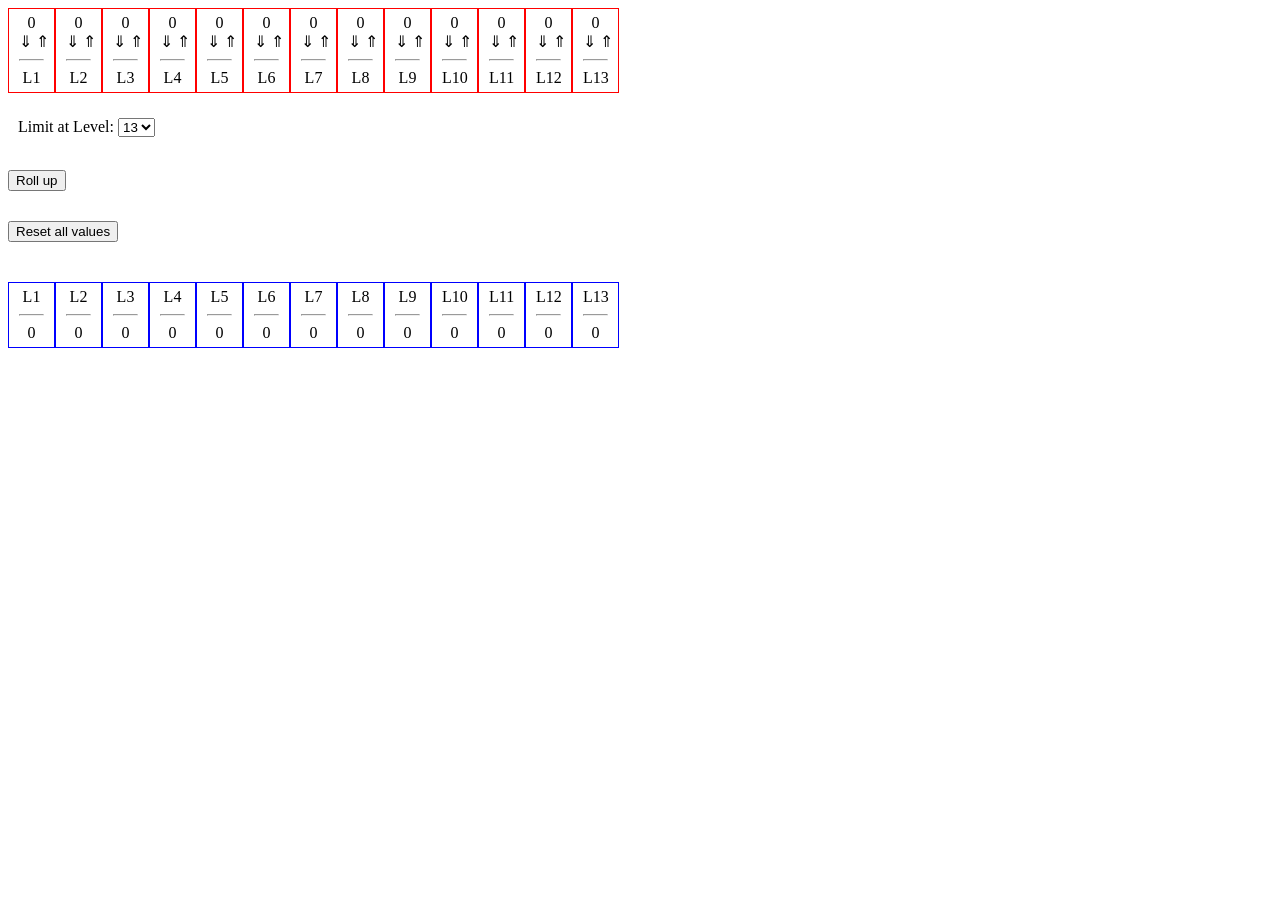
==== index.html @ 21eea5fa "Simple tool to do math based on starting item quantities" ====
<html>
<head>
    <title>MMMath</title>

    <style>
        div#item_container div, div#result_container div { float: left; padding:5px 10px; text-align:center; width:25px; }
        div#item_container div { border: 1px solid #f00; }
        div#result_container div { border: 1px solid #00f; }
        a.up, a.down { cursor:pointer; }
        div#button_container { clear:both; padding:25px 0; }
        button { margin: 15px 0; }
        #limit_container { padding-left:10px; }
    </style>

</head>
<body>

<div id="item_container">
    <div><span>0</span><br /><a class="down">&#8659;</a>&nbsp;<a class="up">&#8657;</a><hr />L1</div>
    <div><span>0</span><br /><a class="down">&#8659;</a>&nbsp;<a class="up">&#8657;</a><hr />L2</div>
    <div><span>0</span><br /><a class="down">&#8659;</a>&nbsp;<a class="up">&#8657;</a><hr />L3</div>
    <div><span>0</span><br /><a class="down">&#8659;</a>&nbsp;<a class="up">&#8657;</a><hr />L4</div>
    <div><span>0</span><br /><a class="down">&#8659;</a>&nbsp;<a class="up">&#8657;</a><hr />L5</div>
    <div><span>0</span><br /><a class="down">&#8659;</a>&nbsp;<a class="up">&#8657;</a><hr />L6</div>
    <div><span>0</span><br /><a class="down">&#8659;</a>&nbsp;<a class="up">&#8657;</a><hr />L7</div>
    <div><span>0</span><br /><a class="down">&#8659;</a>&nbsp;<a class="up">&#8657;</a><hr />L8</div>
    <div><span>0</span><br /><a class="down">&#8659;</a>&nbsp;<a class="up">&#8657;</a><hr />L9</div>
    <div><span>0</span><br /><a class="down">&#8659;</a>&nbsp;<a class="up">&#8657;</a><hr />L10</div>
    <div><span>0</span><br /><a class="down">&#8659;</a>&nbsp;<a class="up">&#8657;</a><hr />L11</div>
    <div><span>0</span><br /><a class="down">&#8659;</a>&nbsp;<a class="up">&#8657;</a><hr />L12</div>
    <div><span>0</span><br /><a class="down">&#8659;</a>&nbsp;<a class="up">&#8657;</a><hr />L13</div>
</div>

<div id="button_container">
    <div id="limit_container">
        Limit at Level: <select id="limit">
        <option value="2">2</option>
        <option value="3">3</option>
        <option value="4">4</option>
        <option value="5">5</option>
        <option value="6">6</option>
        <option value="7">7</option>
        <option value="8">8</option>
        <option value="9">9</option>
        <option value="10">10</option>
        <option value="11">11</option>
        <option value="12">12</option>
        <option value="13" selected="selected">13</option>
    </select>
    </div>

    <br />

    <button id="rollup">Roll up</button>

    <br />

    <button id="reset">Reset all values</button>
</div>

<div id="result_container">
    <div>L1<hr /><span>0</span></div>
    <div>L2<hr /><span>0</span></div>
    <div>L3<hr /><span>0</span></div>
    <div>L4<hr /><span>0</span></div>
    <div>L5<hr /><span>0</span></div>
    <div>L6<hr /><span>0</span></div>
    <div>L7<hr /><span>0</span></div>
    <div>L8<hr /><span>0</span></div>
    <div>L9<hr /><span>0</span></div>
    <div>L10<hr /><span>0</span></div>
    <div>L11<hr /><span>0</span></div>
    <div>L12<hr /><span>0</span></div>
    <div>L13<hr /><span>0</span></div>
</div>

<script>
    function do_reset() {
	    document.querySelectorAll('#item_container div span').forEach( element => {
			element.innerHTML = 0;
	    } );
	    document.querySelectorAll('#result_container div span').forEach( element => {
		    element.innerHTML = 0;
	    } );
	    document.getElementById('limit').value = 13;
    }

    function write_results( arr_values ) {
		let i = 0;
	    document.querySelectorAll('#result_container div span').forEach( element => {
		    if ( 'undefined' !== typeof arr_values[i] ) {
			    element.innerHTML = arr_values[i];
            }
			i++;
	    } );
    }

	function get_max_level() {
		return document.getElementById('limit').value;
    }

    function do_rollup() {
	    let arr_values = get_all_values();
        let max_level = get_max_level();

		let loop_limit = ( max_level < arr_values.length ) ? max_level : arr_values.length;

		for ( let i = 0; i < loop_limit - 1; i++ ) {
			// What's left behind will be our new current value, 0 or 1 only
			let new_val = arr_values[i] % 2;

			// this is how many merged things we can make, and roll up to the next level
			let roll_val = Math.floor( arr_values[i] / 2 );

			// Now set the current value and increment the next value if needed
			arr_values[i] = new_val;
		    if ( i + 1 !== loop_limit ) {
			    arr_values[i+1] = arr_values[i+1] + roll_val;
            }
        }

		write_results( arr_values );

    }

    function get_value( el ) {
	    return parseInt( el.innerHTML );
    }

	function get_all_values() {
		let arr_values = new Array();
		document.querySelectorAll('#item_container div span').forEach( element => {
			arr_values.push( get_value( element ) );
		} );
		return arr_values;
    }

	document.addEventListener( 'DOMContentLoaded', () => {

		// Increment
		document.querySelectorAll('.up').forEach( element => {
			element.addEventListener( 'click', () => {
				let el_span = element.parentElement.firstChild;
				let current_val = get_value( el_span );
				el_span.innerHTML = current_val + 1;
			});
		});

		// Decrement
		document.querySelectorAll('.down').forEach( element => {
			element.addEventListener( 'click', () => {
				let el_span = element.parentElement.firstChild;
				let current_val = get_value( el_span );
				el_span.innerHTML = ( 0 <= current_val - 1) ? current_val - 1 : 0;
			});
		});

		// Roll up when asked
		document.querySelectorAll('#rollup').forEach( element => {
			element.addEventListener( 'click', () => {
				do_rollup();
			});
		});

		// Reset all values
		document.querySelectorAll('#reset').forEach( element => {
			element.addEventListener( 'click', () => {
				do_reset();
			});
		});
    });
</script>

</body>
</html>
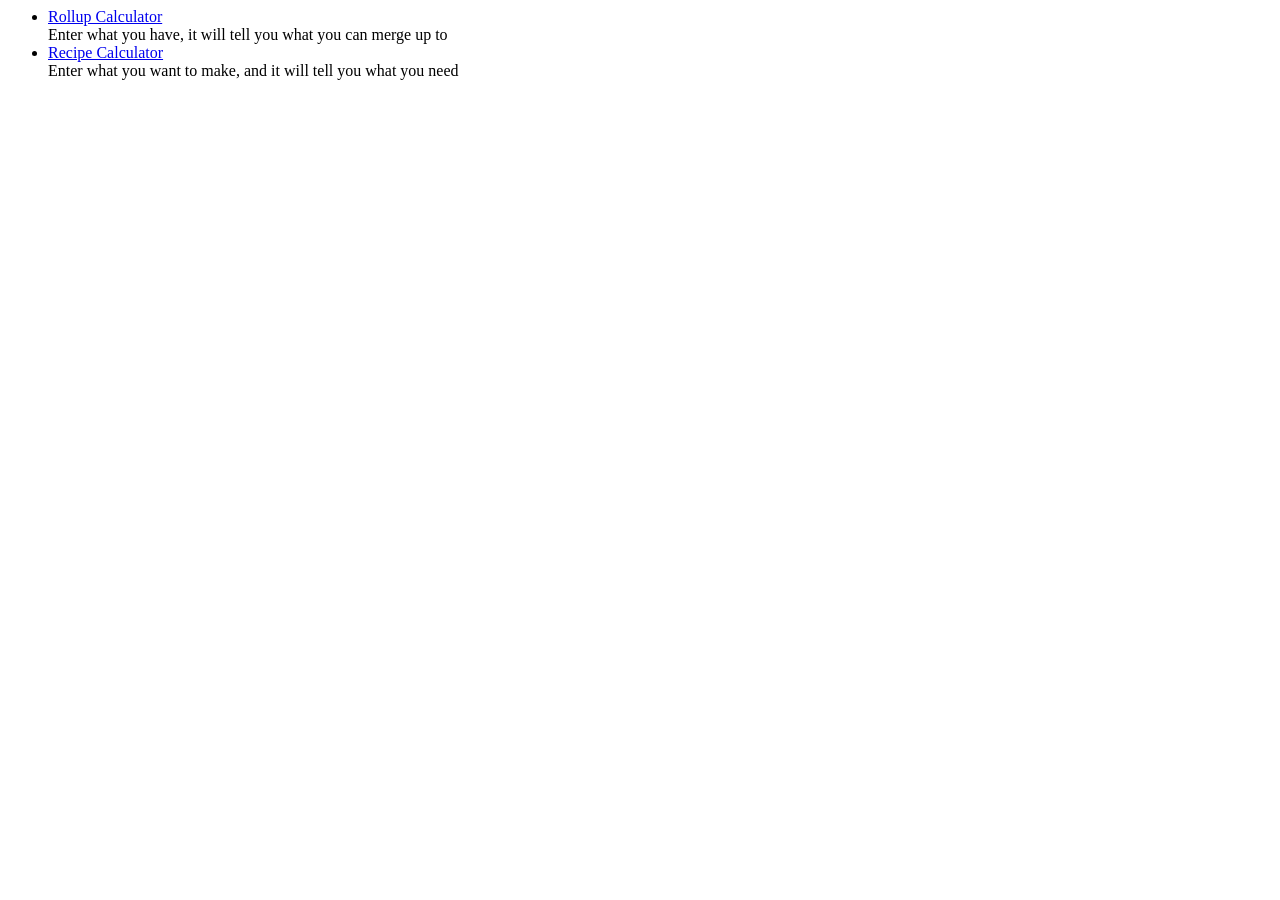
==== commit 20135720: "Refactor utilities to sub-pages; tweak includes; add "recipes" tool" ====
--- a/index.html
+++ b/index.html
@@ -1,175 +1,13 @@
 <html>
 <head>
     <title>MMMath</title>
-
-    <style>
-        div#item_container div, div#result_container div { float: left; padding:5px 10px; text-align:center; width:25px; }
-        div#item_container div { border: 1px solid #f00; }
-        div#result_container div { border: 1px solid #00f; }
-        a.up, a.down { cursor:pointer; }
-        div#button_container { clear:both; padding:25px 0; }
-        button { margin: 15px 0; }
-        #limit_container { padding-left:10px; }
-    </style>
-
 </head>
 <body>
 
-<div id="item_container">
-    <div><span>0</span><br /><a class="down">&#8659;</a>&nbsp;<a class="up">&#8657;</a><hr />L1</div>
-    <div><span>0</span><br /><a class="down">&#8659;</a>&nbsp;<a class="up">&#8657;</a><hr />L2</div>
-    <div><span>0</span><br /><a class="down">&#8659;</a>&nbsp;<a class="up">&#8657;</a><hr />L3</div>
-    <div><span>0</span><br /><a class="down">&#8659;</a>&nbsp;<a class="up">&#8657;</a><hr />L4</div>
-    <div><span>0</span><br /><a class="down">&#8659;</a>&nbsp;<a class="up">&#8657;</a><hr />L5</div>
-    <div><span>0</span><br /><a class="down">&#8659;</a>&nbsp;<a class="up">&#8657;</a><hr />L6</div>
-    <div><span>0</span><br /><a class="down">&#8659;</a>&nbsp;<a class="up">&#8657;</a><hr />L7</div>
-    <div><span>0</span><br /><a class="down">&#8659;</a>&nbsp;<a class="up">&#8657;</a><hr />L8</div>
-    <div><span>0</span><br /><a class="down">&#8659;</a>&nbsp;<a class="up">&#8657;</a><hr />L9</div>
-    <div><span>0</span><br /><a class="down">&#8659;</a>&nbsp;<a class="up">&#8657;</a><hr />L10</div>
-    <div><span>0</span><br /><a class="down">&#8659;</a>&nbsp;<a class="up">&#8657;</a><hr />L11</div>
-    <div><span>0</span><br /><a class="down">&#8659;</a>&nbsp;<a class="up">&#8657;</a><hr />L12</div>
-    <div><span>0</span><br /><a class="down">&#8659;</a>&nbsp;<a class="up">&#8657;</a><hr />L13</div>
-</div>
-
-<div id="button_container">
-    <div id="limit_container">
-        Limit at Level: <select id="limit">
-        <option value="2">2</option>
-        <option value="3">3</option>
-        <option value="4">4</option>
-        <option value="5">5</option>
-        <option value="6">6</option>
-        <option value="7">7</option>
-        <option value="8">8</option>
-        <option value="9">9</option>
-        <option value="10">10</option>
-        <option value="11">11</option>
-        <option value="12">12</option>
-        <option value="13" selected="selected">13</option>
-    </select>
-    </div>
-
-    <br />
-
-    <button id="rollup">Roll up</button>
-
-    <br />
-
-    <button id="reset">Reset all values</button>
-</div>
-
-<div id="result_container">
-    <div>L1<hr /><span>0</span></div>
-    <div>L2<hr /><span>0</span></div>
-    <div>L3<hr /><span>0</span></div>
-    <div>L4<hr /><span>0</span></div>
-    <div>L5<hr /><span>0</span></div>
-    <div>L6<hr /><span>0</span></div>
-    <div>L7<hr /><span>0</span></div>
-    <div>L8<hr /><span>0</span></div>
-    <div>L9<hr /><span>0</span></div>
-    <div>L10<hr /><span>0</span></div>
-    <div>L11<hr /><span>0</span></div>
-    <div>L12<hr /><span>0</span></div>
-    <div>L13<hr /><span>0</span></div>
-</div>
-
-<script>
-    function do_reset() {
-	    document.querySelectorAll('#item_container div span').forEach( element => {
-			element.innerHTML = 0;
-	    } );
-	    document.querySelectorAll('#result_container div span').forEach( element => {
-		    element.innerHTML = 0;
-	    } );
-	    document.getElementById('limit').value = 13;
-    }
-
-    function write_results( arr_values ) {
-		let i = 0;
-	    document.querySelectorAll('#result_container div span').forEach( element => {
-		    if ( 'undefined' !== typeof arr_values[i] ) {
-			    element.innerHTML = arr_values[i];
-            }
-			i++;
-	    } );
-    }
-
-	function get_max_level() {
-		return document.getElementById('limit').value;
-    }
-
-    function do_rollup() {
-	    let arr_values = get_all_values();
-        let max_level = get_max_level();
-
-		let loop_limit = ( max_level < arr_values.length ) ? max_level : arr_values.length;
-
-		for ( let i = 0; i < loop_limit - 1; i++ ) {
-			// What's left behind will be our new current value, 0 or 1 only
-			let new_val = arr_values[i] % 2;
-
-			// this is how many merged things we can make, and roll up to the next level
-			let roll_val = Math.floor( arr_values[i] / 2 );
-
-			// Now set the current value and increment the next value if needed
-			arr_values[i] = new_val;
-		    if ( i + 1 !== loop_limit ) {
-			    arr_values[i+1] = arr_values[i+1] + roll_val;
-            }
-        }
-
-		write_results( arr_values );
-
-    }
-
-    function get_value( el ) {
-	    return parseInt( el.innerHTML );
-    }
-
-	function get_all_values() {
-		let arr_values = new Array();
-		document.querySelectorAll('#item_container div span').forEach( element => {
-			arr_values.push( get_value( element ) );
-		} );
-		return arr_values;
-    }
-
-	document.addEventListener( 'DOMContentLoaded', () => {
-
-		// Increment
-		document.querySelectorAll('.up').forEach( element => {
-			element.addEventListener( 'click', () => {
-				let el_span = element.parentElement.firstChild;
-				let current_val = get_value( el_span );
-				el_span.innerHTML = current_val + 1;
-			});
-		});
-
-		// Decrement
-		document.querySelectorAll('.down').forEach( element => {
-			element.addEventListener( 'click', () => {
-				let el_span = element.parentElement.firstChild;
-				let current_val = get_value( el_span );
-				el_span.innerHTML = ( 0 <= current_val - 1) ? current_val - 1 : 0;
-			});
-		});
-
-		// Roll up when asked
-		document.querySelectorAll('#rollup').forEach( element => {
-			element.addEventListener( 'click', () => {
-				do_rollup();
-			});
-		});
-
-		// Reset all values
-		document.querySelectorAll('#reset').forEach( element => {
-			element.addEventListener( 'click', () => {
-				do_reset();
-			});
-		});
-    });
-</script>
+<ul>
+    <li><a href="rollup.html">Rollup Calculator</a><br />Enter what you have, it will tell you what you can merge up to</li>
+    <li><a href="recipe.html">Recipe Calculator</a><br />Enter what you want to make, and it will tell you what you need</li>
+</ul>
 
 </body>
 </html>
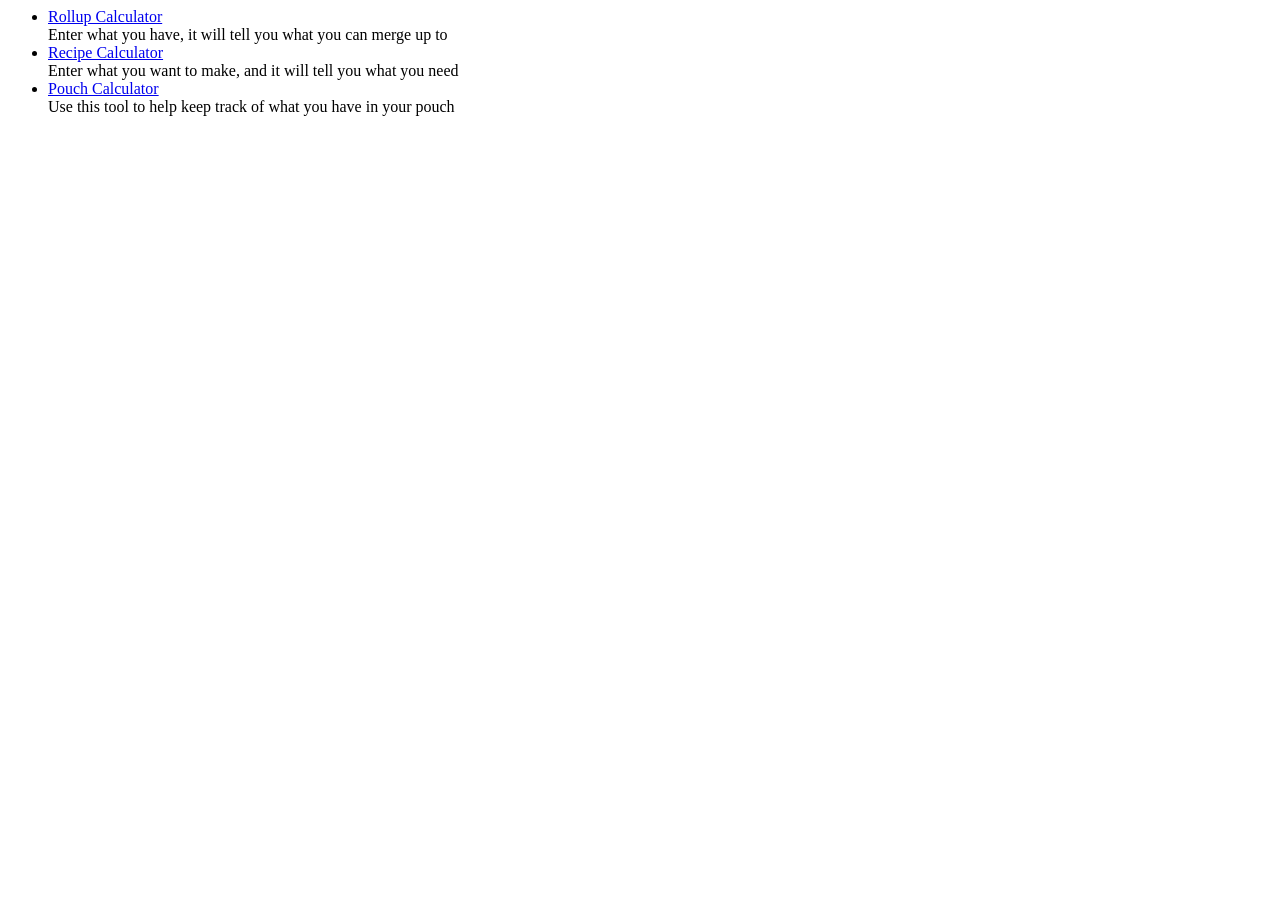
==== commit 36ad42fd: "Implement base framework for the pouch calculator Template for page layout, button imagery results p" ====
--- a/index.html
+++ b/index.html
@@ -7,6 +7,7 @@
 <ul>
     <li><a href="rollup.html">Rollup Calculator</a><br />Enter what you have, it will tell you what you can merge up to</li>
     <li><a href="recipe.html">Recipe Calculator</a><br />Enter what you want to make, and it will tell you what you need</li>
+    <li><a href="pouch-calculator.html">Pouch Calculator</a><br />Use this tool to help keep track of what you have in your pouch</li>
 </ul>
 
 </body>
